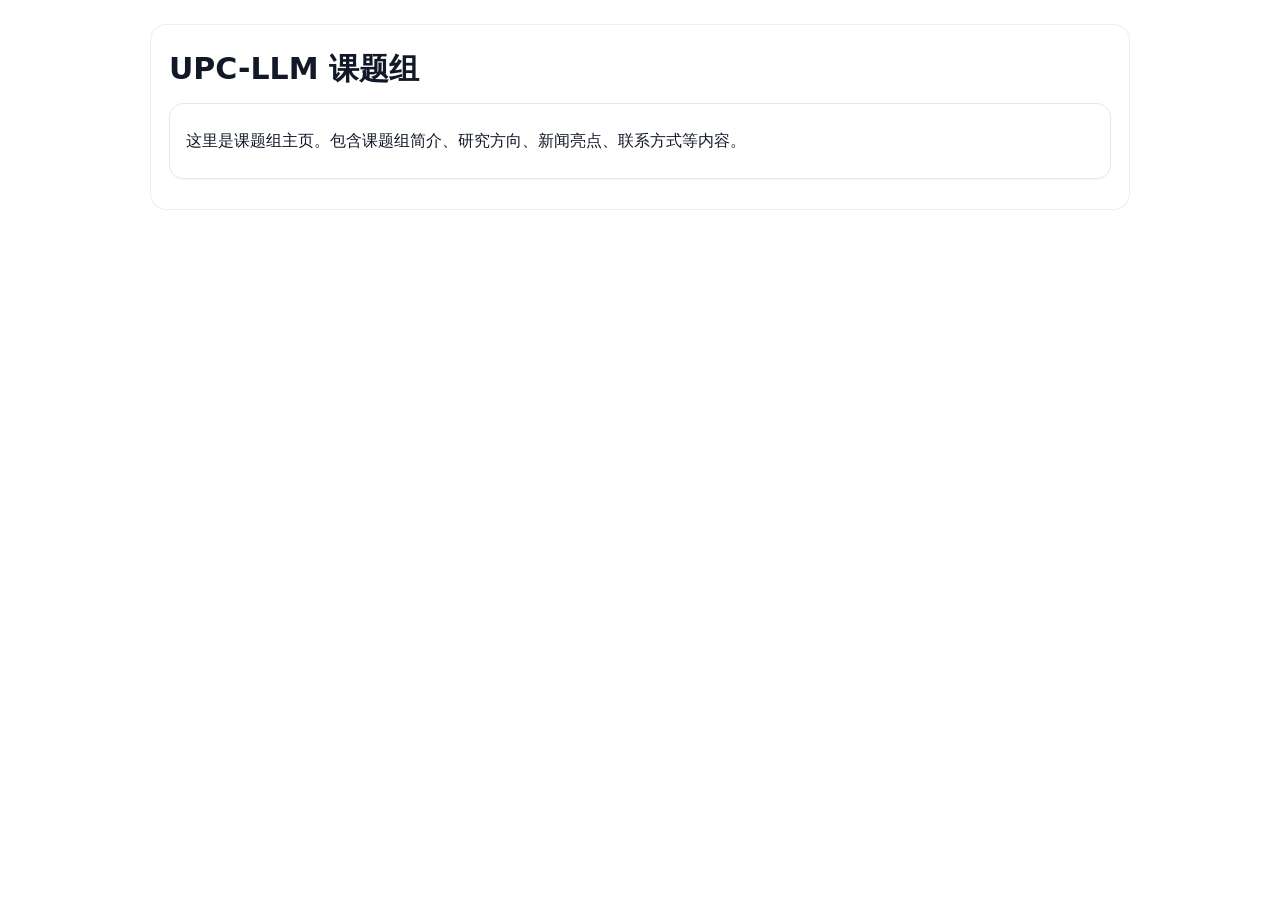
==== zh/index.html @ 196321fd "上传所有文件" ====
<!doctype html>
<html lang="zh-CN">
<head>
  <meta charset="utf-8" />
  <meta name="viewport" content="width=device-width,initial-scale=1" />
  <title>UPC-LLM 课题组</title>
  <link rel="stylesheet" href="../assets/css/style.css" />
</head>
<body>
  <div id="site-header"></div>

  <main class="container">
    <h1>UPC-LLM 课题组</h1>
    <div class="card">
      <p>这里是课题组主页。包含课题组简介、研究方向、新闻亮点、联系方式等内容。</p>
    </div>
  </main>

  <div id="site-footer"></div>
  <script src="../assets/js/include.js"></script>
</body>
</html>
---- assets/css/style.css ----
/* ========= Base ========= */
:root{
  --bg:#ffffff;
  --text:#111827;
  --muted:#6b7280;
  --border:#e5e7eb;
  --card:#ffffff;
  --brand:#111827;
  --link:#2563eb;
  --link-hover:#1d4ed8;
  --max: 980px;
}

*{ box-sizing:border-box; }
html,body{ height:100%; }
body{
  margin:0;
  font-family: ui-sans-serif, system-ui, -apple-system, Segoe UI, Roboto, Helvetica, Arial, "Apple Color Emoji","Segoe UI Emoji";
  background:var(--bg);
  color:var(--text);
  line-height:1.6;
}

a{ color:var(--link); text-decoration:none; }
a:hover{ color:var(--link-hover); text-decoration:underline; }

/* ========= Layout ========= */
.container{
  width:min(var(--max), calc(100% - 32px));
  margin: 24px auto 56px;
}

h1{ font-size: 30px; line-height:1.2; margin: 8px 0 16px; }
h2{ font-size: 20px; line-height:1.3; margin: 24px 0 12px; }
p{ margin: 10px 0; }

/* ========= Header / Nav ========= */
.site-header{
  position: sticky;
  top: 0;
  z-index: 10;
  background: rgba(255,255,255,0.9);
  backdrop-filter: blur(8px);
  border-bottom: 1px solid var(--border);
}

.nav{
  width:min(var(--max), calc(100% - 32px));
  margin: 0 auto;
  min-height: 56px;
  display:flex;
  align-items:center;
  gap:14px;
}

.brand{
  font-weight: 700;
  color: var(--brand);
  letter-spacing: 0.2px;
  margin-right: 8px;
}
.brand:hover{ text-decoration:none; }

.nav-link{
  color: var(--text);
  padding: 8px 10px;
  border-radius: 10px;
}
.nav-link:hover{
  background: #f3f4f6;
  text-decoration:none;
}
.nav-link.active{
  background: #eef2ff;
  color: #1e3a8a;
  font-weight: 600;
}

.spacer{ flex:1; }

.lang{
  padding: 8px 10px;
  border: 1px solid var(--border);
  border-radius: 10px;
  color: var(--text);
}
.lang:hover{
  background:#f9fafb;
  text-decoration:none;
}

/* ========= Cards / Lists ========= */
.card{
  background: var(--card);
  border: 1px solid var(--border);
  border-radius: 14px;
  padding: 14px 16px;
  margin: 12px 0;
  box-shadow: 0 1px 0 rgba(17,24,39,0.03);
}

.card h3{
  margin: 6px 0 8px;
  font-size: 18px;
  line-height: 1.3;
}

.meta{
  color: var(--muted);
  font-size: 13px;
}

/* ========= Footer ========= */
.site-footer{
  border-top: 1px solid var(--border);
  padding: 24px 0;
  color: var(--muted);
}
.site-footer small{
  display:block;
  width:min(var(--max), calc(100% - 32px));
  margin: 0 auto;
}

/* ========= Responsive ========= */
@media (max-width: 720px){
  .nav{ gap: 8px; }
  .nav-link{ padding: 6px 8px; }
  h1{ font-size: 26px; }
}

.people-section{ margin-top: 18px; }

.leader{
  display: grid;
  grid-template-columns: 160px 1fr;
  gap: 16px;
  align-items: start;
}
.leader-name{ margin: 2px 0 6px; }

.people-grid{
  display: grid;
  grid-template-columns: repeat(4, 1fr);
  gap: 12px;
}

.tile{
  display: grid;
  grid-template-columns: 84px 1fr;
  gap: 12px;
  align-items: center;
}
.tile-name{ font-weight: 600; }

.avatar, .avatar-lg{
  border-radius: 14px;
  object-fit: cover;
  border: 1px solid var(--border);
  background:#f3f4f6;
}
.avatar{ width: 84px; height: 84px; }
.avatar-lg{ width: 160px; height: 160px; }
.placeholder{ background:#f3f4f6; }

.alumni{
  list-style: none;
  padding: 0;
  margin: 0;
}
.alumni li{
  display: grid;
  grid-template-columns: 1.2fr 2fr 0.7fr;
  gap: 10px;
  padding: 10px 6px;
  border-top: 1px solid var(--border);
}
.alumni li:first-child{ border-top: none; }
.alumni-name{ font-weight: 600; }
.alumni-dest{ color: var(--muted); }
.alumni-year{ color: var(--muted); text-align: right; }

/* ========= Background image ========= */
body{ position: relative; }
body::before{
  content:"";
  position: fixed;
  inset: 0;
  background: url("/UPC-LLM/img/background.jpg") center/cover no-repeat;
  opacity: 0.08;          /* 调这里：0.08~0.25 一般比较舒服 */
  z-index: -1;
}

/* 让内容更清晰（可选但推荐） */
.container{
  background: rgba(255,255,255,0.78);
  border: 1px solid rgba(229,231,235,0.7);
  border-radius: 16px;
  padding: 18px;
}
.site-header{
  background: rgba(255,255,255,0.82);
}

.brand { cursor: default; user-select: none; }
.brand img { display:block; height: 28px; width: auto; }
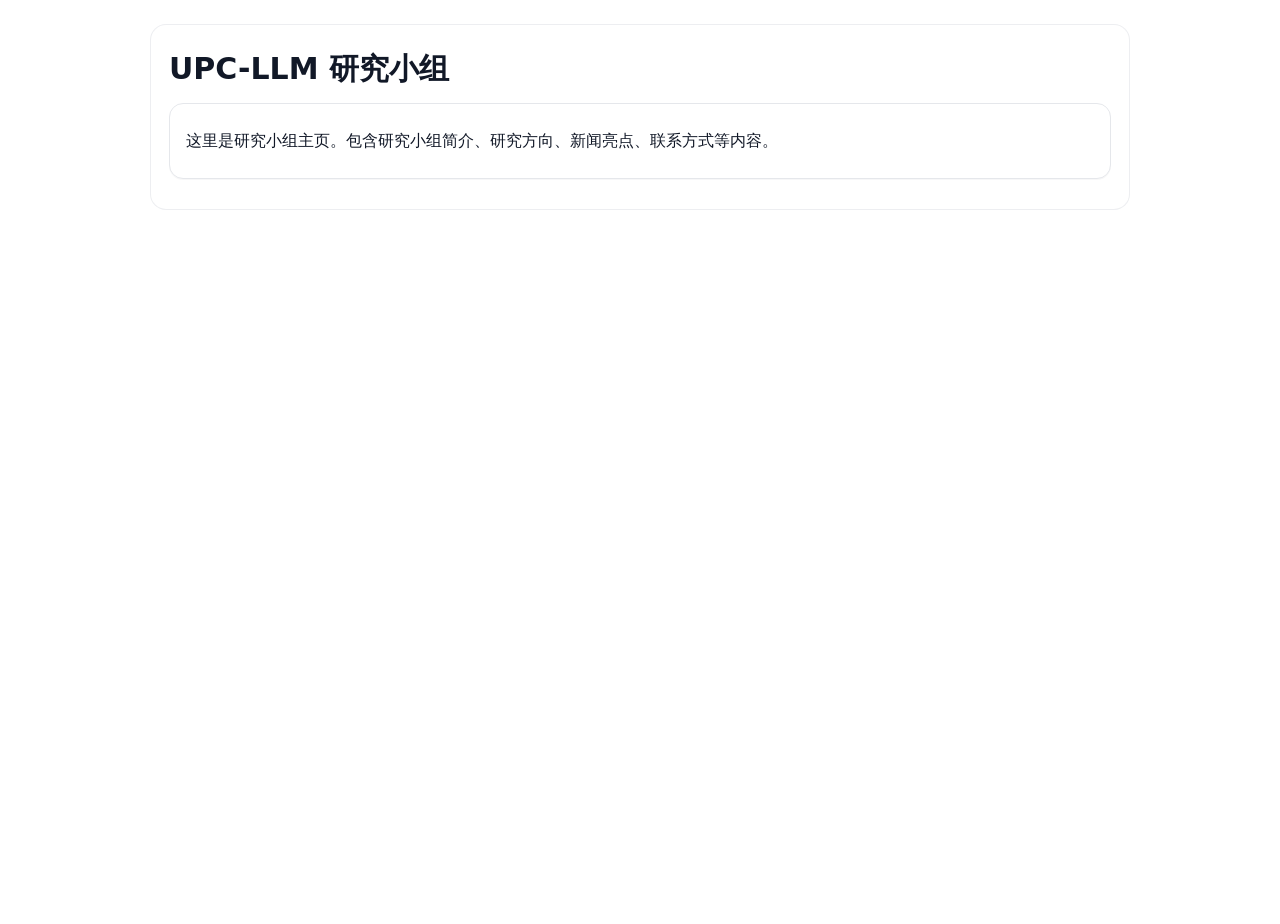
==== commit 1bbee367: "上传所有文件" ====
--- a/zh/index.html
+++ b/zh/index.html
@@ -3,16 +3,16 @@
 <head>
   <meta charset="utf-8" />
   <meta name="viewport" content="width=device-width,initial-scale=1" />
-  <title>UPC-LLM 课题组</title>
+  <title>UPC-LLM 研究小组</title>
   <link rel="stylesheet" href="../assets/css/style.css" />
 </head>
 <body>
   <div id="site-header"></div>
 
   <main class="container">
-    <h1>UPC-LLM 课题组</h1>
+    <h1>UPC-LLM 研究小组</h1>
     <div class="card">
-      <p>这里是课题组主页。包含课题组简介、研究方向、新闻亮点、联系方式等内容。</p>
+      <p>这里是研究小组主页。包含研究小组简介、研究方向、新闻亮点、联系方式等内容。</p>
     </div>
   </main>
 
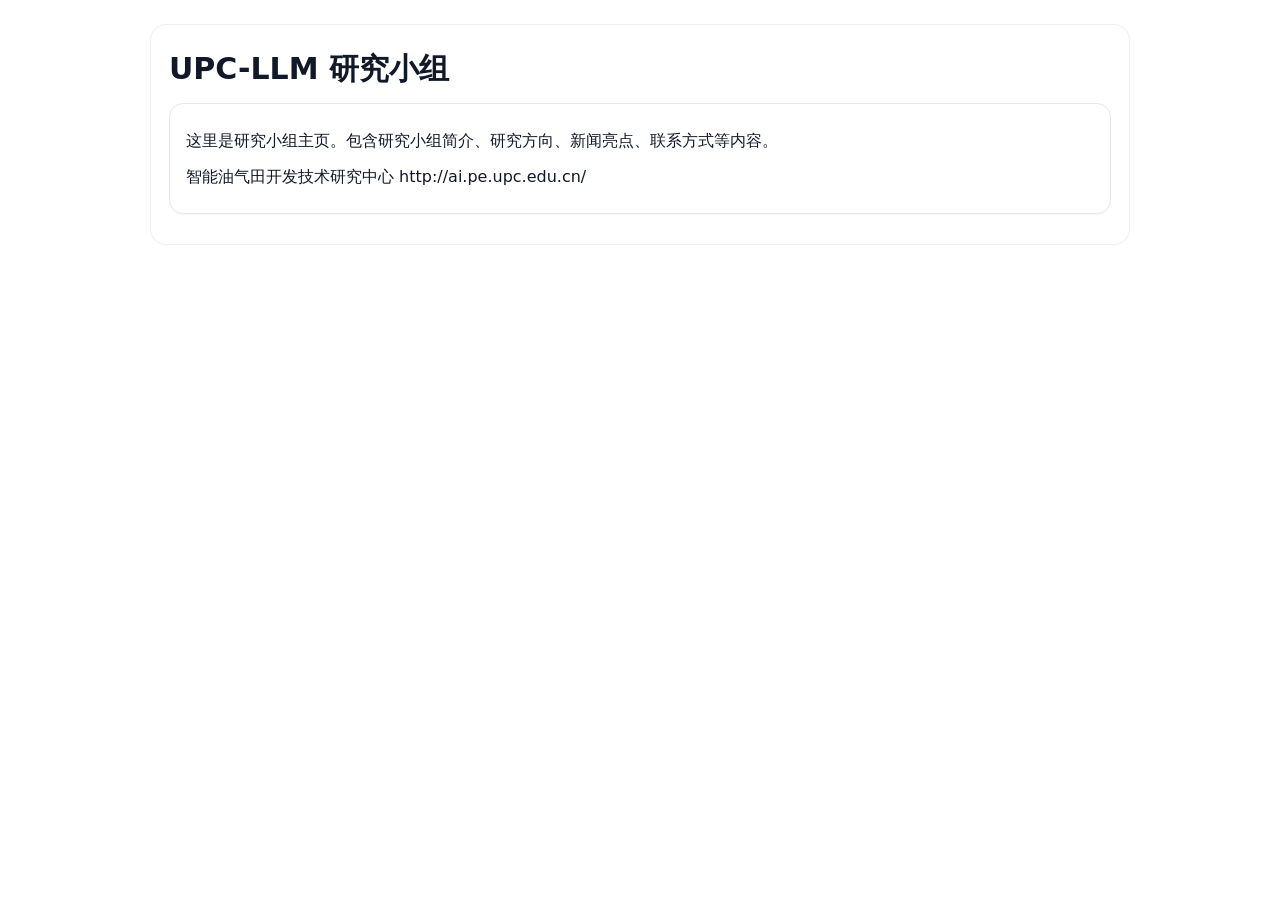
==== commit 57e6435e: "上传所有文件" ====
--- a/zh/index.html
+++ b/zh/index.html
@@ -13,6 +13,7 @@
     <h1>UPC-LLM 研究小组</h1>
     <div class="card">
       <p>这里是研究小组主页。包含研究小组简介、研究方向、新闻亮点、联系方式等内容。</p>
+      <p>智能油气田开发技术研究中心 http://ai.pe.upc.edu.cn/</p>
     </div>
   </main>
 
